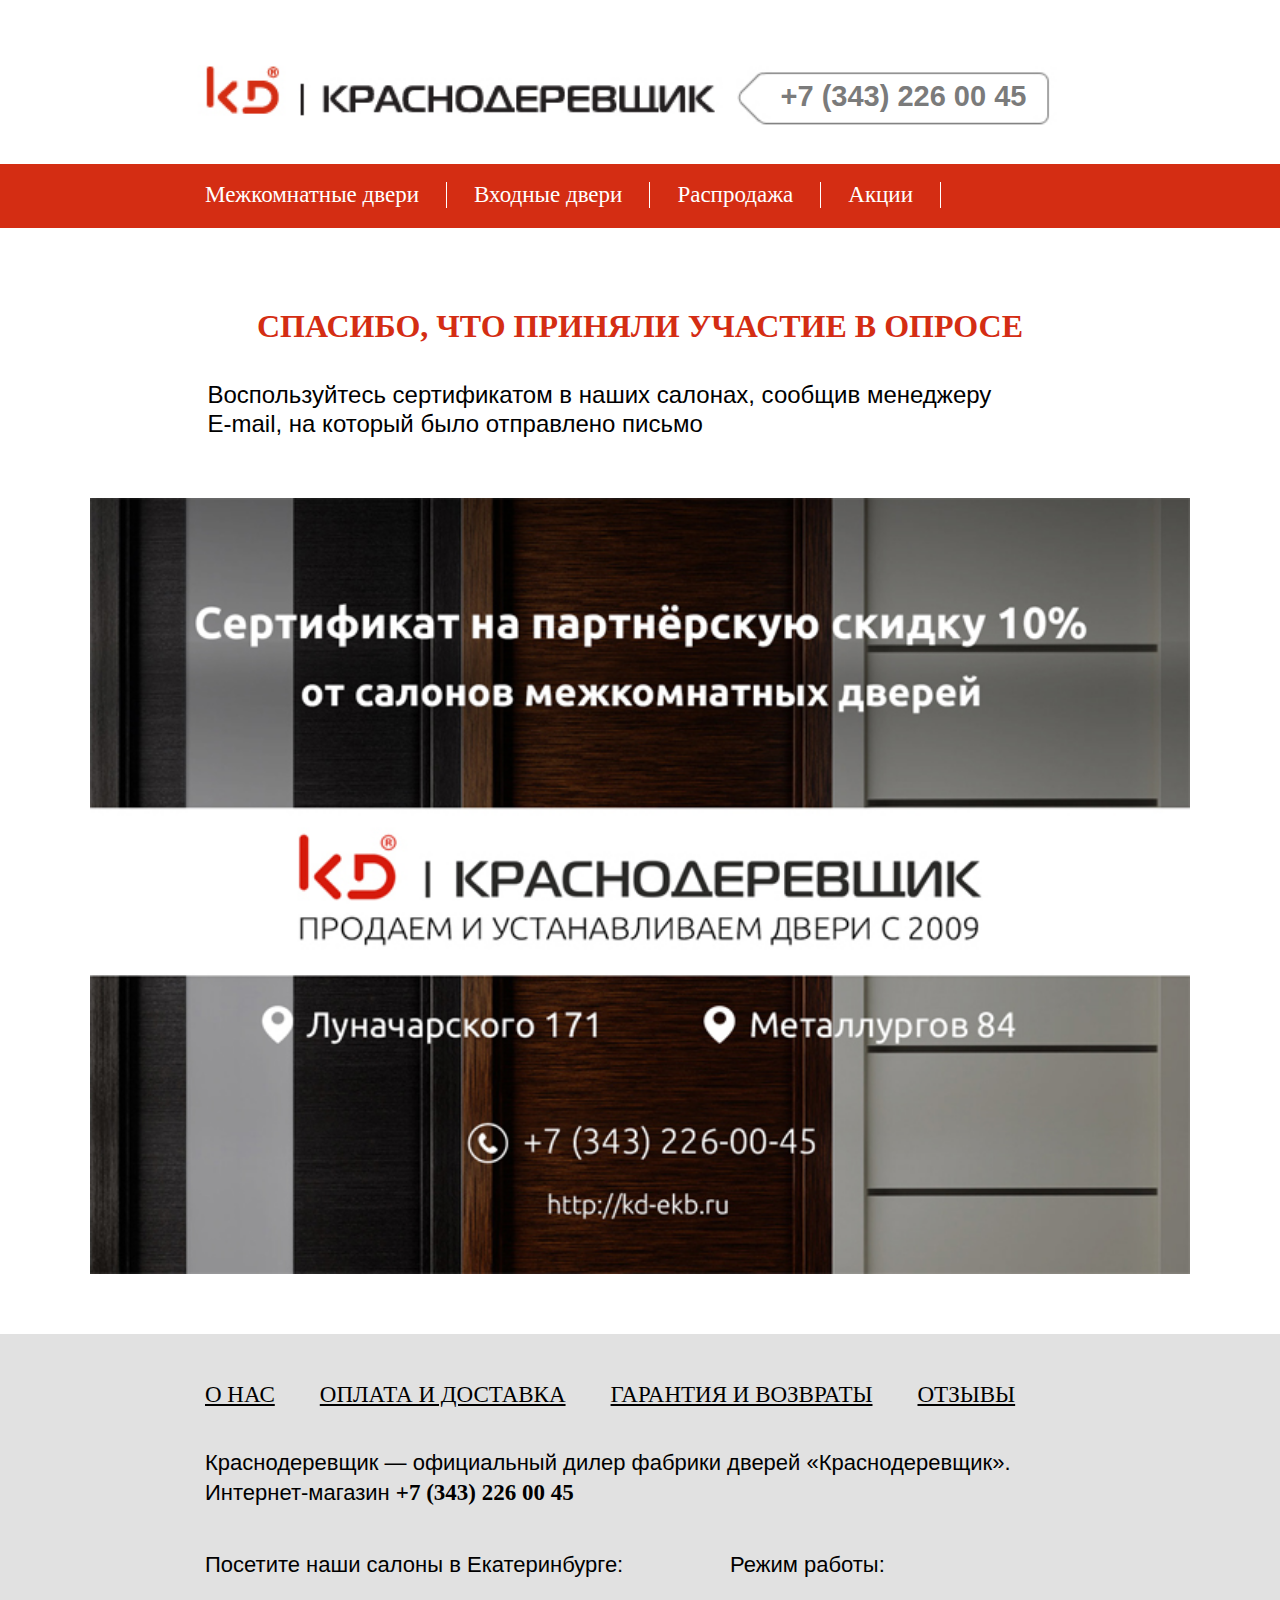
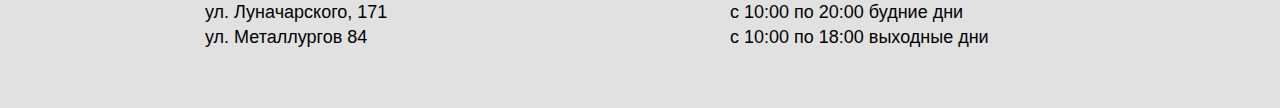
==== 2ri.ru/index.html @ 518c57ca "dm" ====
<!DOCTYPE html>
<html lang="en">
  <head>
    <meta charset="utf-8">
    <meta http-equiv="X-UA-Compatible" content="IE=edge">
    <meta name="viewport" content="width=device-width, initial-scale=1">
    <meta name="description" content="">
    <meta name="author" content="">
    <link rel="icon" href="favicon.ico">

    <title>Краснодеревщик</title>

    <link href="style.css" rel="stylesheet">
    
    <script>
        
    </script>
  </head>

  <body>
     <div class="wrap">
         <div class="header">
             <div class="inner-header">
                 <div class="container">
                     <!--<h3>Двери от официального дилера<br/>
                         фабрики дверей «Краснодеревщик»  </h3>-->
                     <div class="bottom">
                         <div class="logo">
                             <img src="logo.jpg" width="575px">
                         </div>
                         <div class="phone">+7 (343) 226 00 45 </div>
                     </div>
                 </div>
             </div>
             <div class="menu">
                 <div class="container">
                     <ul>
                         <li><a href="http://kd-ekb.ru/catalog/">Межкомнатные двери</a></li>
                         <li><a href="http://kd-ekb.ru/catalog/">Входные двери</a></li>
                         <li><a href="http://kd-ekb.ru/sale/">Распродажа</a> </li>
                         <li style="border-right:none;"><a href="http://kd-ekb.ru/akcii/">Акции</a></li>
                     </ul>
                 </div>
             </div>
         </div>
         <div class="main-body">
             <div class="section1">
                 <div class="container">
                     <h1>Спасибо, что приняли участие в опросе</h1>
                     <p>Воспользуйтесь сертификатом в наших салонах, сообщив менеджеру<br/> E-mail, на который было отправлено письмо</p>
                 </div>
             </div>
             <img src="main.jpg" width="1100px">
         </div>
         <div class="footer">
             <div class="container">
                 <div class="inner-menu">
                     <ul>
                         <li><a href="">о нас</a></li>
                         <li><a href="">оплата и доставка</a></li>
                         <li><a href="">гарантия и возвраты</a> </li>
                         <li><a href="">отзывы</a></li>
                     </ul>
                 </div>
                 <div class="text-block">
                     <p>Краснодеревщик — официальный дилер фабрики дверей «Краснодеревщик».</br> 
                 Интернет-магазин  <strong>+7 (343) 226 00 45 </strong></p>
         </div>             
         <div class="contact">
             <div class="col-left">
                 <p>Посетите наши салоны в Екатеринбурге:</p>
                 <ul>
                     <li>ул. Луначарского, 171 </li>
                     <li>ул. Металлургов 84</li>
                 </ul>
             </div>
             <div class="col-right">
                 <p>Режим работы:</p>
                 <ul>
                     <li>с 10:00 по 20:00 будние дни</li>
                     <li>с 10:00 по 18:00 выходные дни</li>
                 </ul>
             </div>
         </div>
             </div>
         </div>
     </div>
  </body>
</html>
---- 2ri.ru/style.css ----
* {
    font-size: 18px;
    font-family: 'Arial';
    box-sizing: border-box;
}

body,html {
    padding: 0;
    margin: 0;
}

h1,h2,h3,h4 {
    padding: 0;
    margin: 0;
}

ul {
    list-style: none;
    padding: 0;
}

.inner-header h3 {
    color: #7b7b7b;
    font-size: 17px;
    font-weight: normal;
    padding-left: 43px;
}


.header {
    padding-bottom: 30px;
    padding-top: 30px;
}


.bottom {
    margin-top: 35px;
    overflow: hidden;
}

.logo {
    float: left;
    width: 575px;
}


.inner-header {
    padding-bottom: 25px;
}

.phone {
    background: rgba(0, 0, 0, 0) url("phone.jpg") no-repeat scroll 0 0 / 100% auto;
    color: #7b7b7b;
    float: right;
    font-family: sans-serif;
    font-size: 29px;
    font-weight: bold;
    height: 60px;
    margin-right: 49px;
    padding-top: 15px;
    text-align: center;
    width: 335px;
}


a:hover {
    text-decoration: none;
    color: #fff;
}

h1 {
    color: #d42d13;
    font-family: Verdana;
    font-size: 32px;
    margin-top: 50px;
    text-align: center;
    margin-bottom: 35px;
    text-transform: uppercase;
}


.container {
    width: 960px;
    margin: 0 auto;
}

.menu {
    background: #d42d13 none repeat scroll 0 0;
    overflow: hidden;
    padding-bottom: 20px;
}


.menu .container {
    padding-left: 18px;
    padding-right: 18px;
}


.menu li a {
    border-right: 1px solid #fff;
    color: #fff;
    float: left;
    font-family: Verdana;
    font-size: 23px;
    font-weight: normal;
    padding-left: 27px;
    text-decoration: none;
    padding-right: 27px;
}
.menu li a:hover {
    text-decoration: underline;
}

.section1 .container {
    width: 865px;
}


.section1 p {
    font-size: 24px;
    line-height: 29px;
}

.main-body > img {
    display: block;
    margin: 60px auto;
}

.footer {
    background: #e1e1e1 none repeat scroll 0 0;
    padding-top: 30px;
}


.inner-menu {
    overflow: hidden;
}


.inner-menu li a {
    float: left;
    font-family: Verdana;
    font-size: 23px;
    padding-left: 45px;
    text-decoration: underline;
    color: #000;
    text-transform: uppercase;
}
.inner-menu li a:hover {
    text-decoration: none;
}

.text-block {
    margin-top: 40px;
    padding-left: 45px;
    padding-right: 45px;
}


.text-block > p {
    font-size: 22px;
    line-height: 30px;
}

.col-left, .col-right {
    float: left;
    width: 50%;
    padding-left: 45px;
}

.text-block strong {
    font-family: Verdana;
    font-size: 23px;
}

.contact li {
    line-height: 25px;
}

.col-right {
    padding-left: 90px;
}

.col-left p, .col-right p {
    font-size: 22px;
}


.contact {
    overflow: hidden;
    padding-bottom: 40px;
}
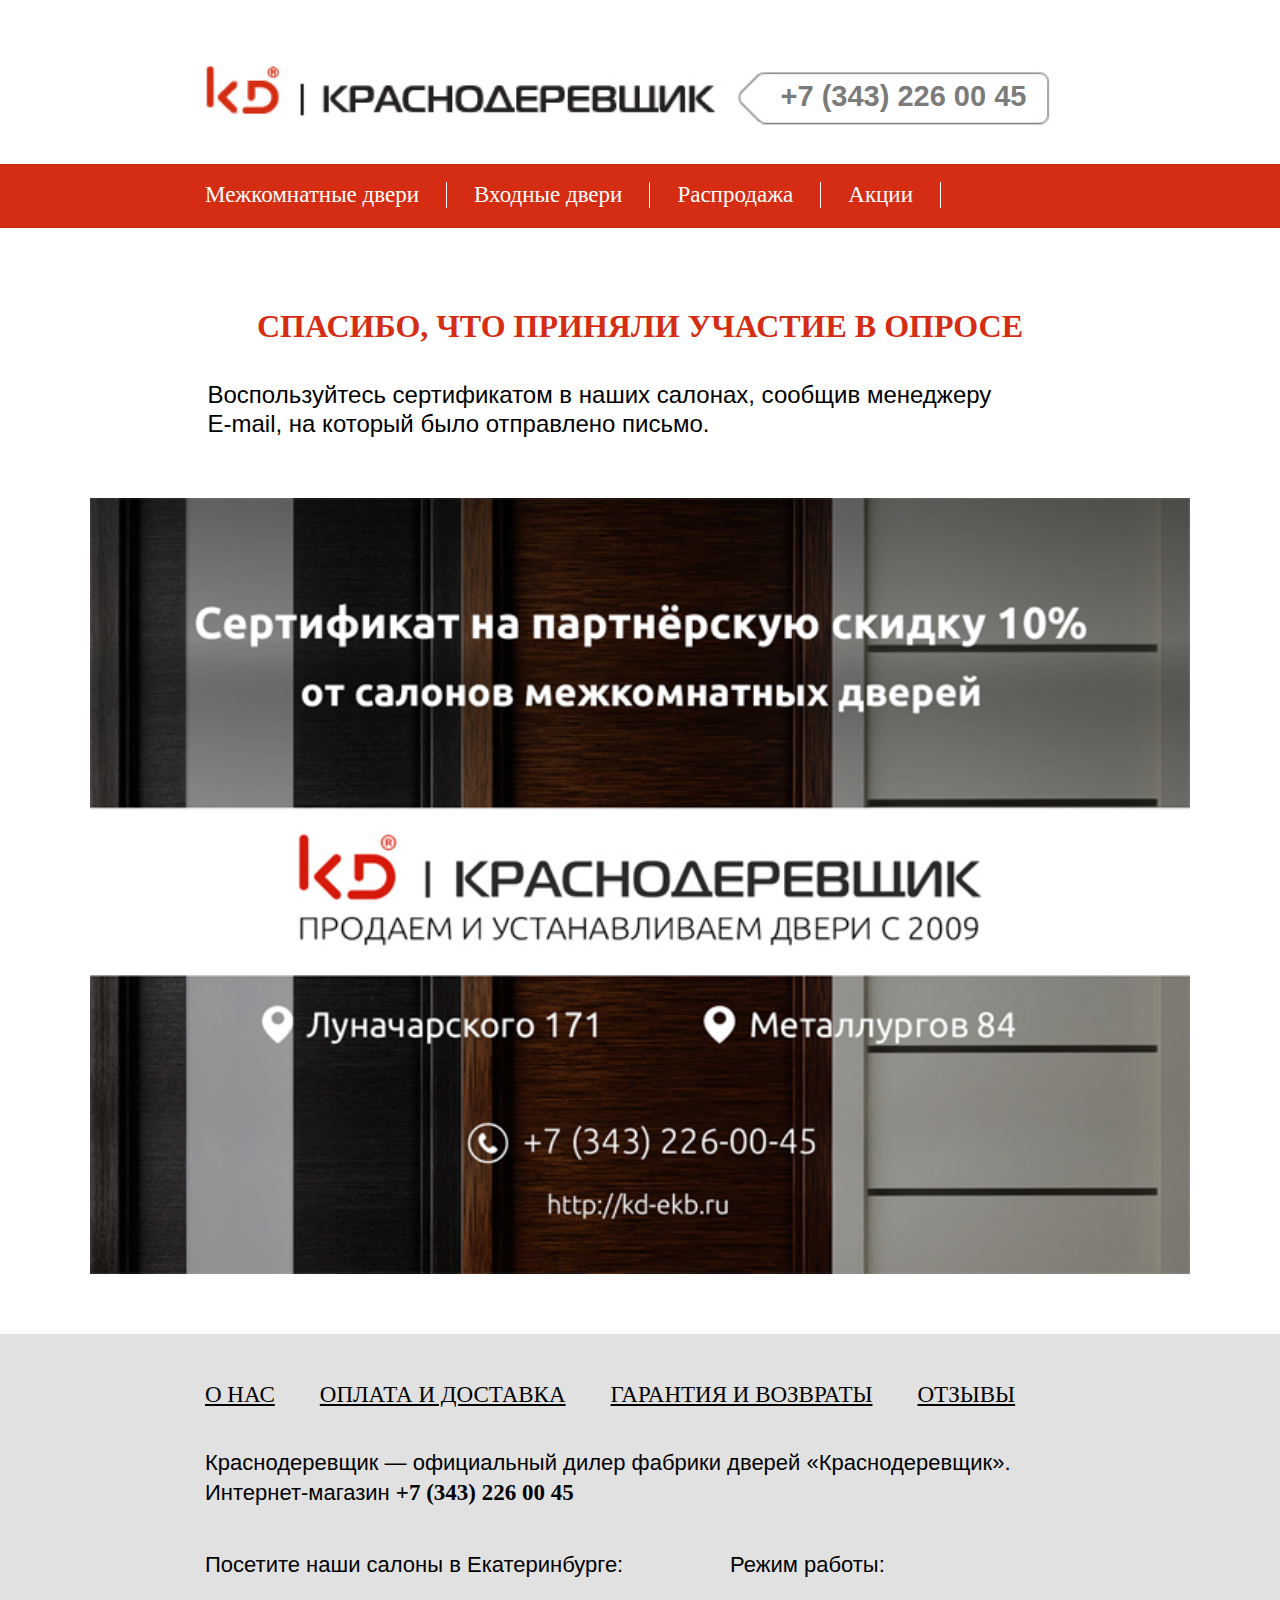
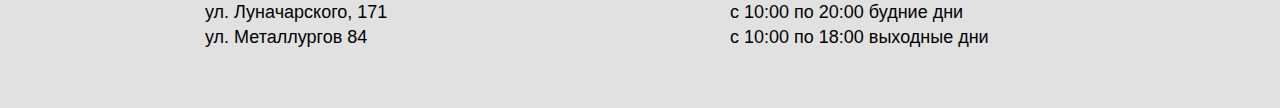
==== commit 9d3fccd7: "dot" ====
--- a/2ri.ru/index.html
+++ b/2ri.ru/index.html
@@ -47,7 +47,7 @@
              <div class="section1">
                  <div class="container">
                      <h1>Спасибо, что приняли участие в опросе</h1>
-                     <p>Воспользуйтесь сертификатом в наших салонах, сообщив менеджеру<br/> E-mail, на который было отправлено письмо</p>
+                     <p>Воспользуйтесь сертификатом в наших салонах, сообщив менеджеру<br/> E-mail, на который было отправлено письмо.</p>
                  </div>
              </div>
              <img src="main.jpg" width="1100px">
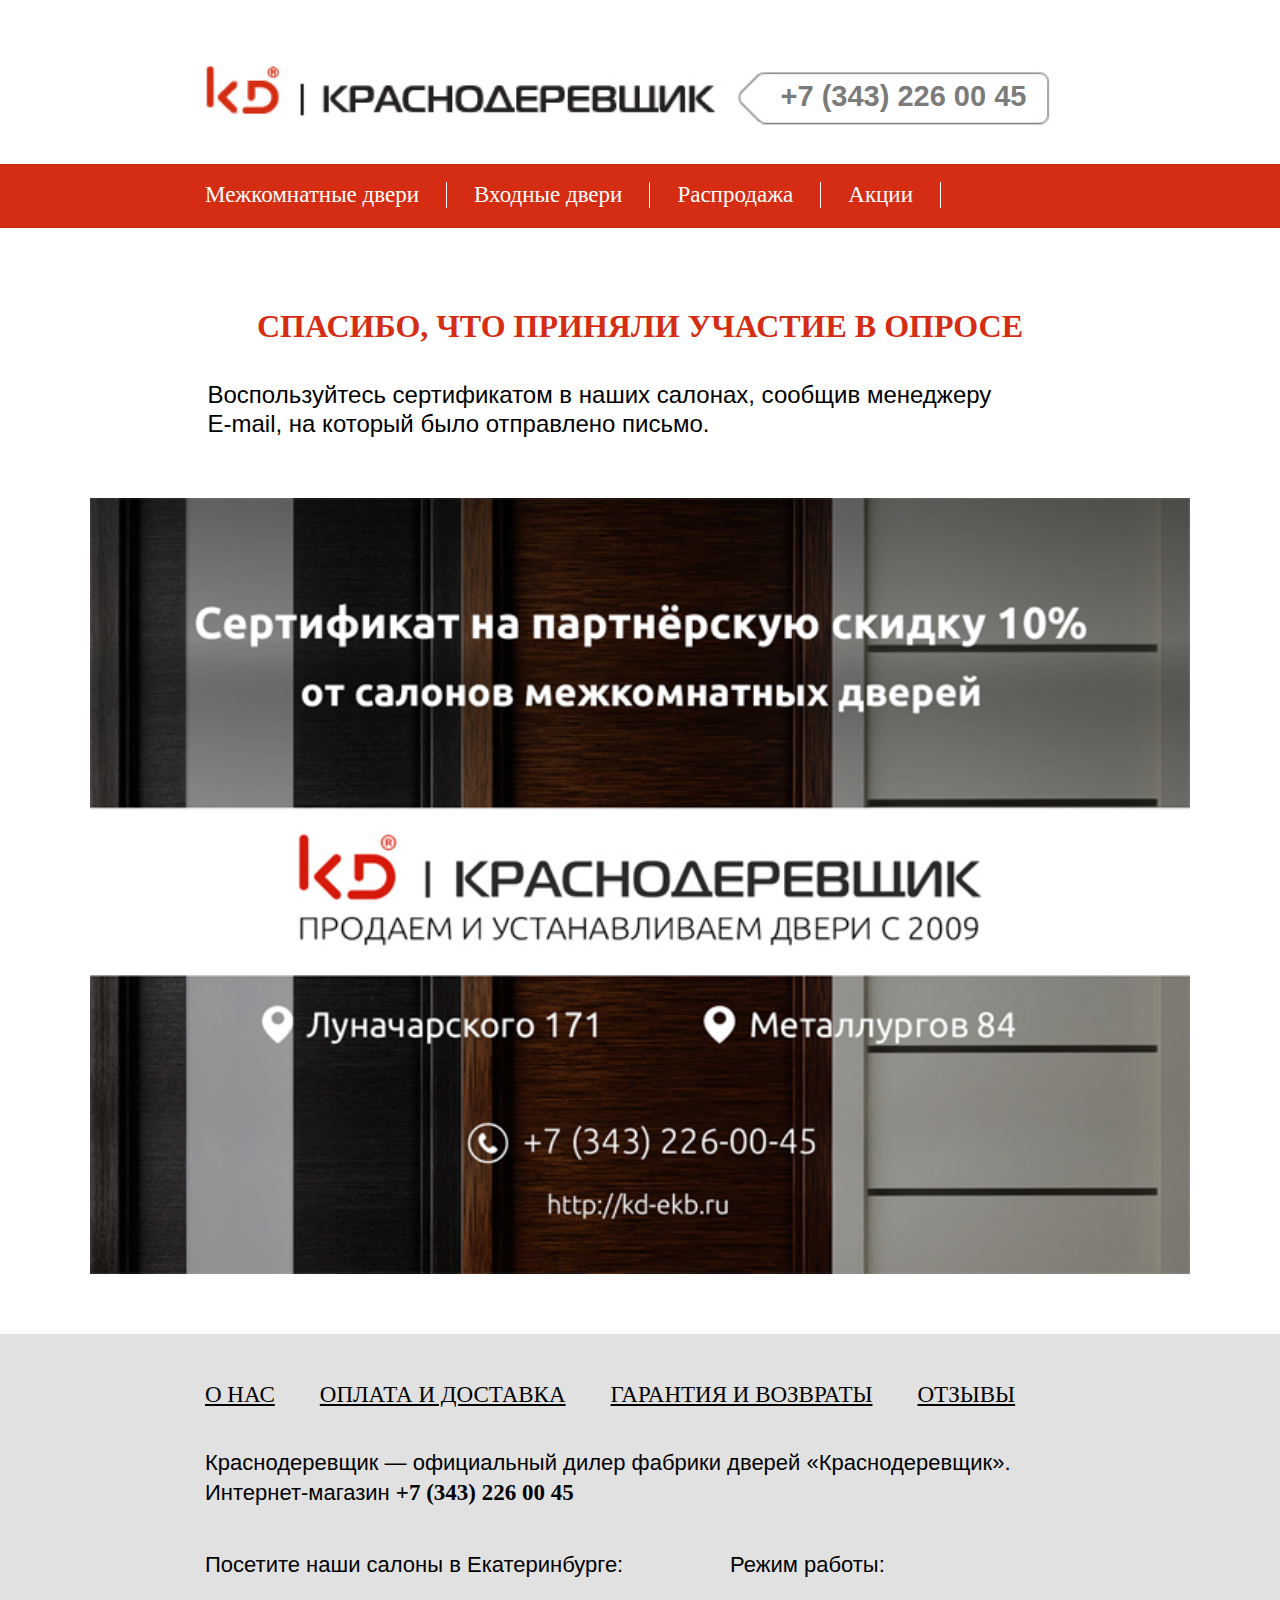
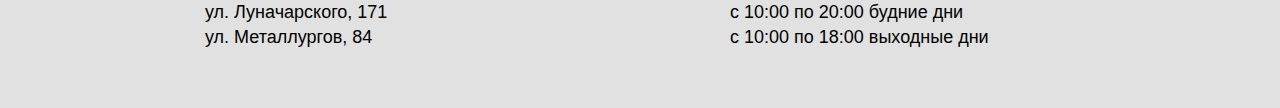
==== commit 8c291c47: "comma" ====
--- a/2ri.ru/index.html
+++ b/2ri.ru/index.html
@@ -71,7 +71,7 @@
                  <p>Посетите наши салоны в Екатеринбурге:</p>
                  <ul>
                      <li>ул. Луначарского, 171 </li>
-                     <li>ул. Металлургов 84</li>
+                     <li>ул. Металлургов, 84</li>
                  </ul>
              </div>
              <div class="col-right">
